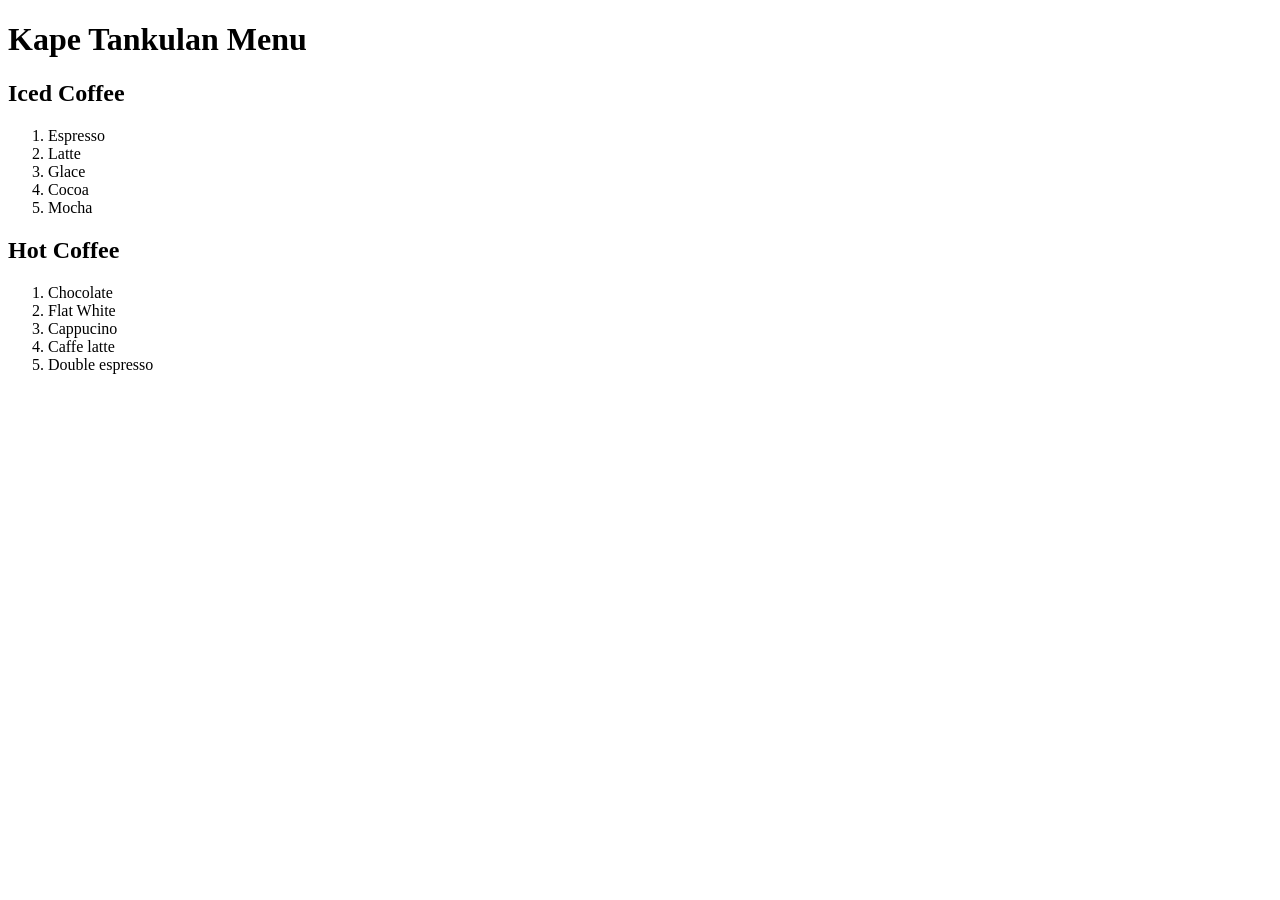
==== pages/menu.html @ fcd450d3 "Added Final Content" ====
<!DOCTYPE html>
<html lang="en">
<head>
    <meta charset="UTF-8">
    <meta name="viewport" content="width=device-width, initial-scale=1.0">
    <title>Menu</title>
</head>
<body>
    <h1>Kape Tankulan Menu</h1>
    <h2>Iced Coffee</h2>
    <ol>
        <li>Espresso</li>
        <li>Latte</li>
        <li>Glace</li>
        <li>Cocoa</li>
        <li>Mocha</li>
    </ol>

    <h2>Hot Coffee</h2>
    <ol>
        <li>Chocolate</li>
        <li>Flat White</li>
        <li>Cappucino</li>
        <li>Caffe latte</li>
        <li>Double espresso</li>
    </ol>
    
</body>
</html>
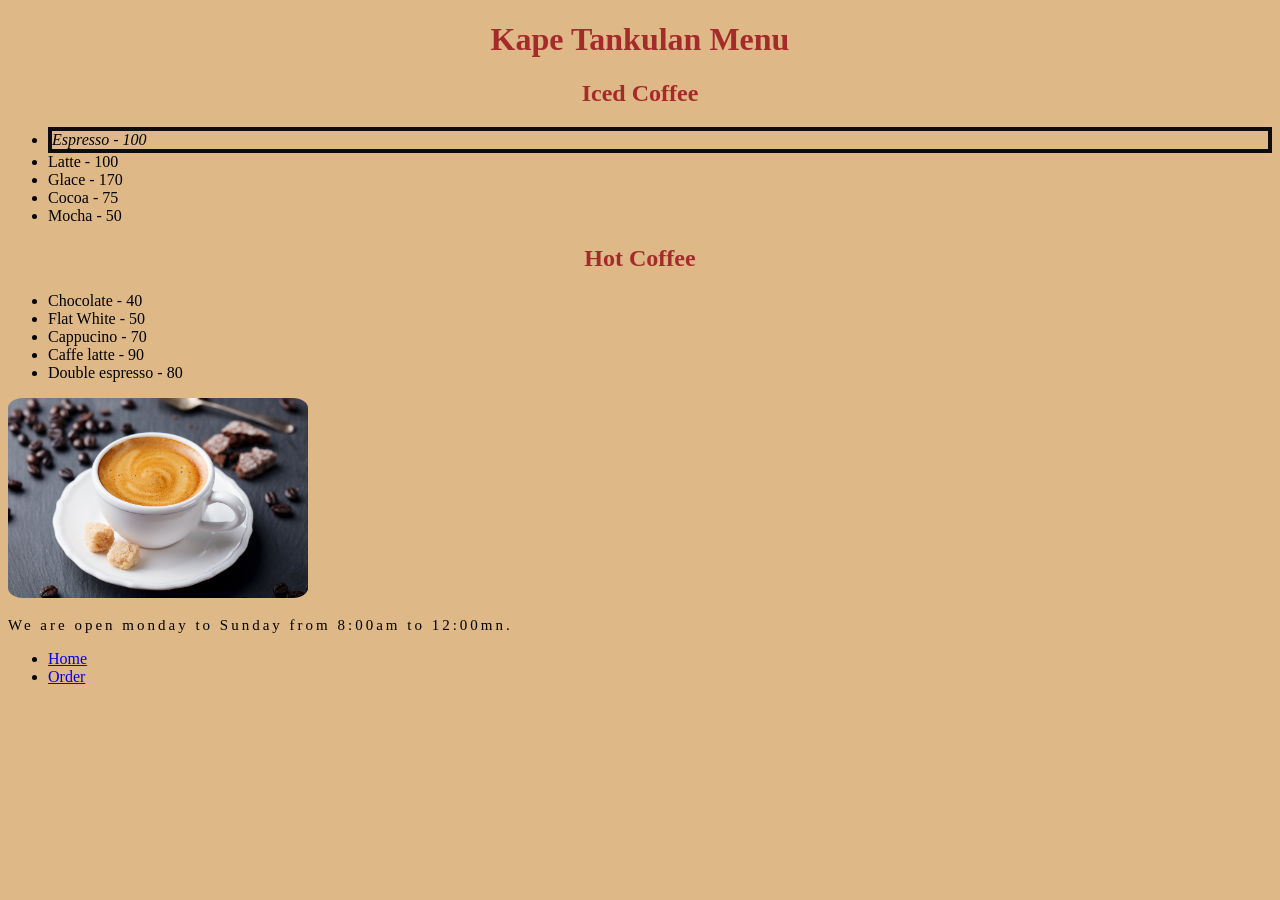
==== commit 1e6d82a4: "Last Commitment cause we forgot to ctrl + s" ====
--- a/pages/menu.html
+++ b/pages/menu.html
@@ -3,27 +3,37 @@
 <head>
     <meta charset="UTF-8">
     <meta name="viewport" content="width=device-width, initial-scale=1.0">
+     <link rel="stylesheet" href="../styles.css">
     <title>Menu</title>
 </head>
 <body>
     <h1>Kape Tankulan Menu</h1>
     <h2>Iced Coffee</h2>
-    <ol>
-        <li>Espresso</li>
-        <li>Latte</li>
-        <li>Glace</li>
-        <li>Cocoa</li>
-        <li>Mocha</li>
-    </ol>
+    <ul>
+        <li id="best-seller"><em>Espresso - 100</em></li>
+        <li>Latte - 100</li>
+        <li>Glace - 170</li>
+        <li>Cocoa - 75</li>
+        <li>Mocha - 50</li>
+    </ul>
 
     <h2>Hot Coffee</h2>
-    <ol>
-        <li>Chocolate</li>
-        <li>Flat White</li>
-        <li>Cappucino</li>
-        <li>Caffe latte</li>
-        <li>Double espresso</li>
-    </ol>
-    
+    <ul>
+        <li>Chocolate - 40</li>
+        <li>Flat White - 50</li>
+        <li>Cappucino - 70</li>
+        <li>Caffe latte - 90</li>
+        <li>Double espresso - 80</li>
+    </ul>
+
+   
+        <img src="../images/espe.jpg" alt="What Is Espresso? How to Make Espresso at Home | Coffee Hero">
+
+<p class="note">We are open monday to Sunday from 8:00am to 12:00mn.</p>
+
+    <ul>
+         <li><a href="../index.html">Home</a></li>
+         <li><a href="order.html">Order</a></li>
+    </ul>
 </body>
 </html>
--- a/styles.css
+++ b/styles.css
@@ -0,0 +1,31 @@
+body{
+    font-family: 'Times New Roman', Times, serif;
+   background-color: burlywood; 
+}
+
+img{
+    width: 300px;
+   border-radius: 5%; 
+   align-items: center;
+
+}
+
+h1, h2{
+    text-align: center;
+    color:brown;
+}
+
+#best-seller{
+    border-width: 4px;
+    border-style: solid;
+    border-color: #0d0d0e;
+}
+
+.tagline, .note{
+    align-items: center;
+    letter-spacing: 3px;
+    font-size: 15px;  
+    font-family: Cambria, Cochin, Georgia, Times, 'Times New Roman', serif;
+
+}
+
